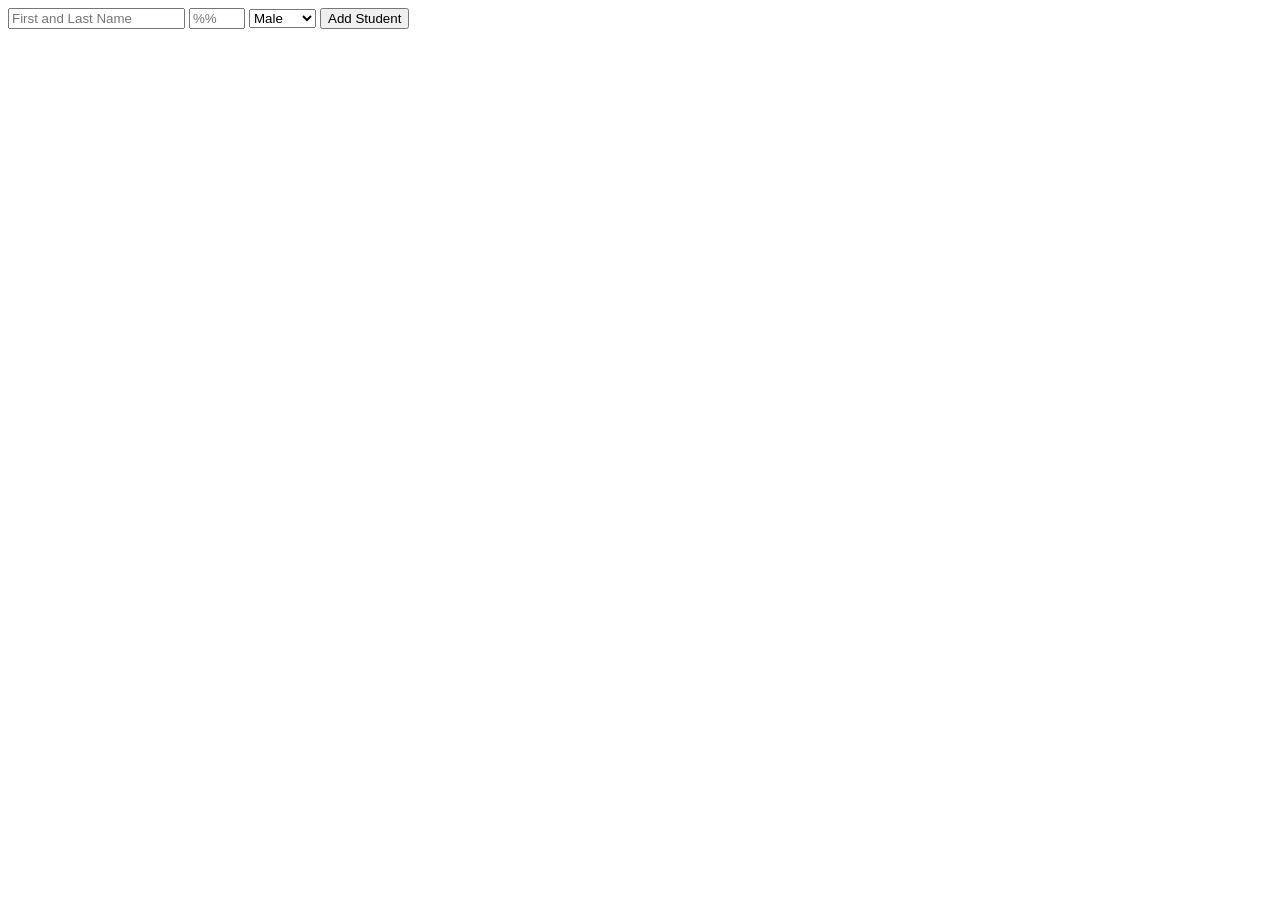
==== data-organization/display.html @ 73357dd5 "what i did finished my array, added object, fetched the objects data from html" ====
<!DOCTYPE html>
<form id="studentForm">
    <input type = "text" id = "name" placeHolder = "First and Last Name" required/>
    <input type = "number" id = "grade" placeHolder = "%%" min = "0" max = "100" required/>
    <select id = "sex" required>
        <option value="Male">Male</option>
        <option value="Female">Female</option>
        <option value="Other">Other</option>
    </select>
    <button type="submit">Add Student</button>
</form>

<ul id="studentList"></ul>
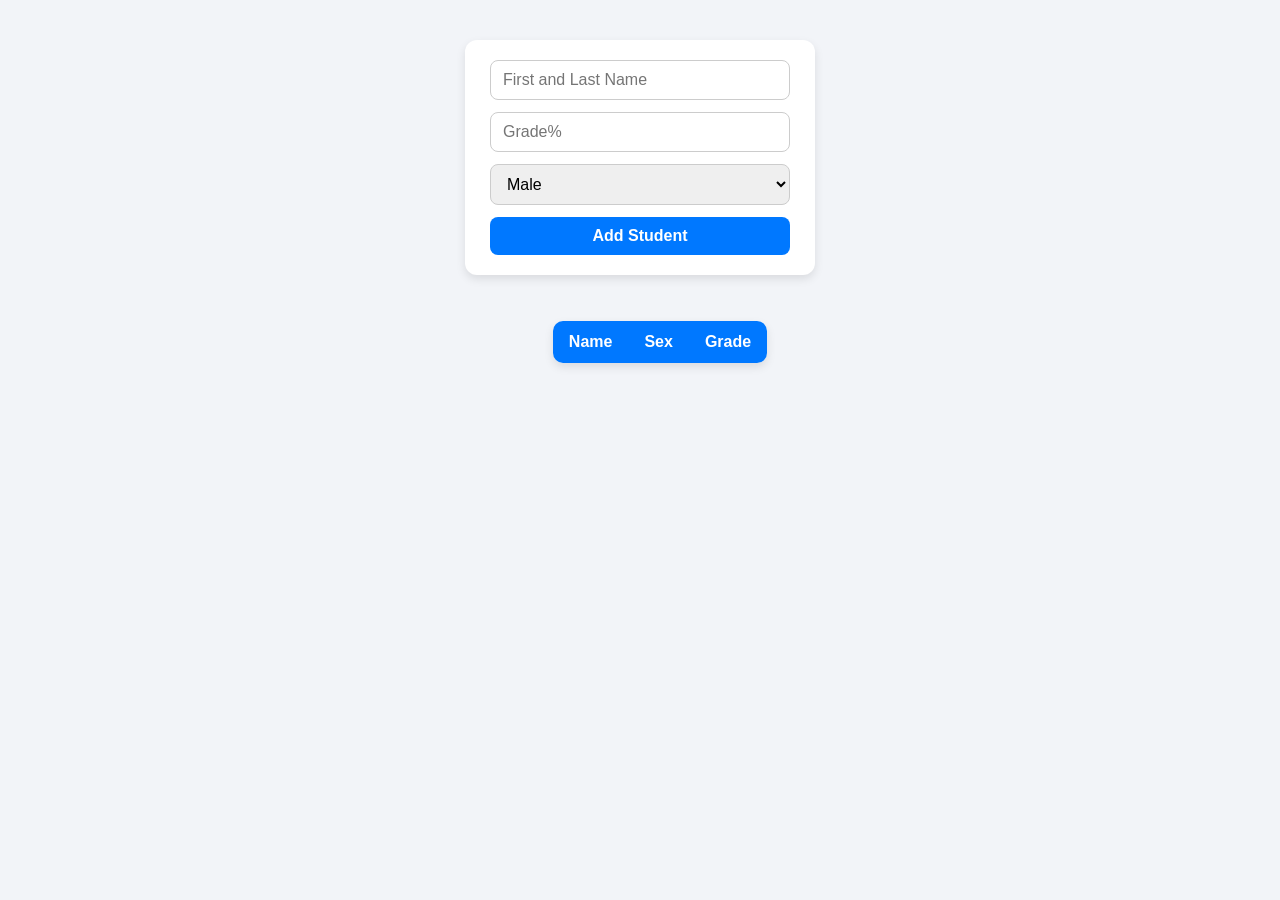
==== commit 1d6d5258: "What I did created a table, gave CSS, assigned my student variable to fill the table" ====
--- a/data-organization/display.html
+++ b/data-organization/display.html
@@ -1,13 +1,26 @@
 <!DOCTYPE html>
+<head>
+  <link rel="stylesheet" type="text/css" href="style.css" />
+</head>
 <form id="studentForm">
     <input type = "text" id = "name" placeHolder = "First and Last Name" required/>
-    <input type = "number" id = "grade" placeHolder = "%%" min = "0" max = "100" required/>
+    <input type = "number" id = "grade" placeHolder = "Grade%" min = "0" max = "100" required/>
     <select id = "sex" required>
         <option value="Male">Male</option>
         <option value="Female">Female</option>
         <option value="Other">Other</option>
     </select>
-    <button type="submit">Add Student</button>
+    <button onclick="addStudent()" type="submit">Add Student</button>
+    <script src="sketch.js"></script>
 </form>
 
-<ul id="studentList"></ul>+<ul id="studentList">
+<table>
+  <tr>
+    <th>Name</th>
+    <th>Sex</th>
+    <th>Grade</th>
+  </tr>
+
+</table>
+</ul>
--- a/data-organization/style.css
+++ b/data-organization/style.css
@@ -0,0 +1,83 @@
+body {
+  font-family: "Segoe UI", Arial, sans-serif;
+  background: #f2f4f8;
+  display: flex;
+  flex-direction: column;
+  align-items: center;
+  margin: 0;
+  padding: 40px 0;
+}
+
+h1 {
+  color: #333;
+  margin-bottom: 20px;
+}
+
+form {
+  background: #fff;
+  padding: 20px 25px;
+  border-radius: 12px;
+  box-shadow: 0 4px 10px rgba(0,0,0,0.1);
+  display: flex;
+  flex-direction: column;
+  gap: 12px;
+  width: 300px;
+}
+
+form input,
+form select,
+form button {
+  font-size: 16px;
+  padding: 10px 12px;
+  border-radius: 8px;
+  border: 1px solid #ccc;
+  outline: none;
+  transition: border-color 0.2s ease;
+}
+
+form input:focus,
+form select:focus {
+  border-color: #0078ff;
+}
+
+form button {
+  background: #0078ff;
+  color: white;
+  border: none;
+  cursor: pointer;
+  font-weight: bold;
+  transition: background 0.2s ease;
+}
+
+form button:hover {
+  background: #005fcc;
+}
+
+table {
+  margin-top: 30px;
+  border-collapse: collapse;
+  width: 80%;
+  max-width: 600px;
+  background: #fff;
+  border-radius: 10px;
+  overflow: hidden;
+  box-shadow: 0 4px 10px rgba(0,0,0,0.1);
+}
+
+th, td {
+  text-align: left;
+  padding: 12px 16px;
+}
+
+th {
+  background: #0078ff;
+  color: white;
+}
+
+tr:nth-child(even) {
+  background: #f9f9f9;
+}
+
+tr:hover {
+  background: #eef4ff;
+}
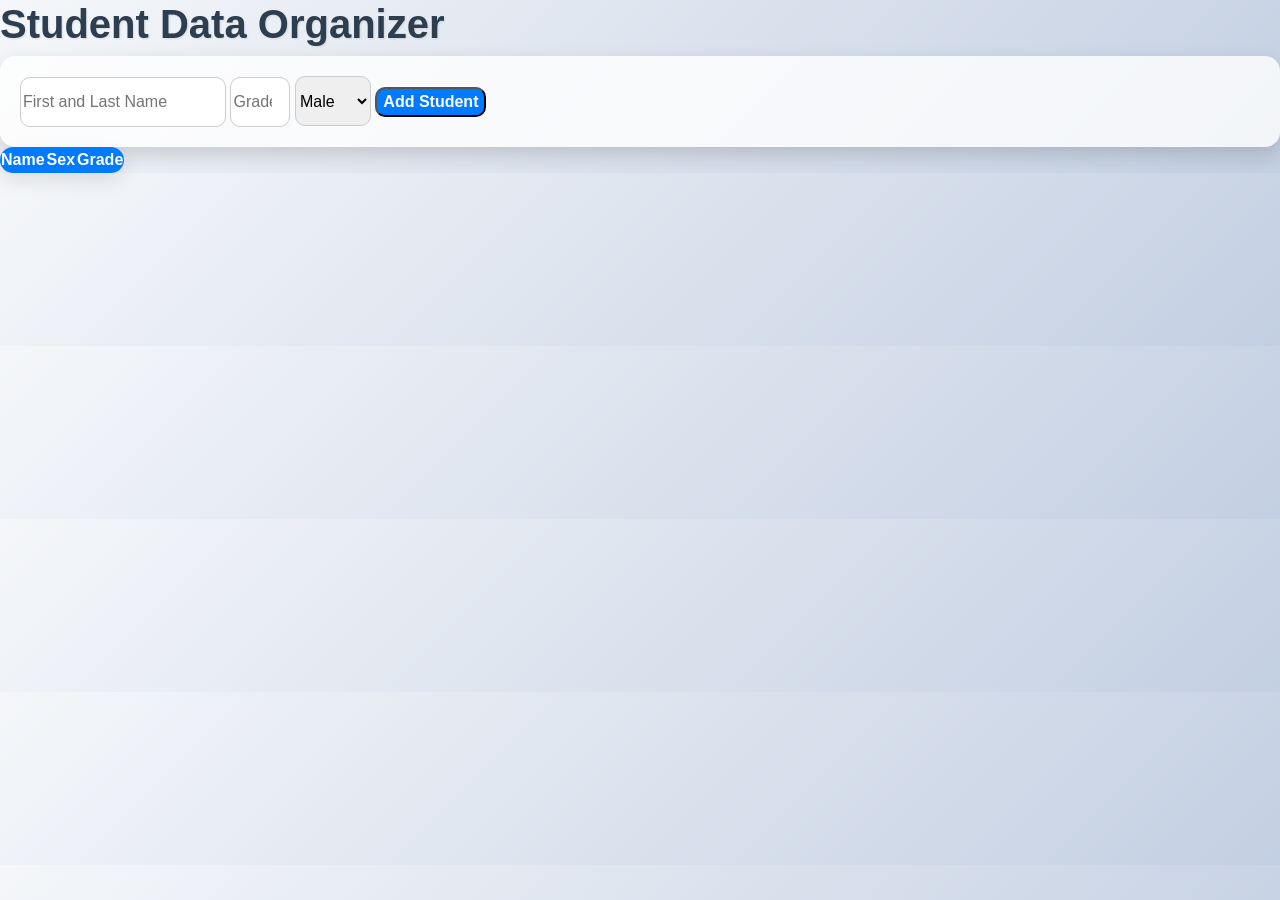
==== commit 09315283: "things i did added bootstrap and it somehow managed to ruin my code so I just spent my time fixing t" ====
--- a/data-organization/display.html
+++ b/data-organization/display.html
@@ -1,26 +1,39 @@
 <!DOCTYPE html>
+<html lang="en">
 <head>
-  <link rel="stylesheet" type="text/css" href="style.css" />
+  <link href="https://cdn.jsdelivr.net/npm/bootstrap@5.3.8/dist/css/bootstrap.min.css" rel="stylesheet" integrity="sha384-sRIl4kxILFvY47J16cr9ZwB07vP4J8+LH7qKQnuqkuIAvNWLzeN8tE5YBujZqJLB" crossorigin="anonymous">
+  <script src="https://cdn.jsdelivr.net/npm/bootstrap@5.3.8/dist/js/bootstrap.bundle.min.js" integrity="sha384-FKyoEForCGlyvwx9Hj09JcYn3nv7wiPVlz7YYwJrWVcXK/BmnVDxM+D2scQbITxI" crossorigin="anonymous"></script>
+  <meta charset="UTF-8" />
+  <meta name="viewport" content="width=device-width, initial-scale=1.0" />
+  <link rel="stylesheet" href="style.css" />
+  <title>Student Organizer</title>
 </head>
-<form id="studentForm">
-    <input type = "text" id = "name" placeHolder = "First and Last Name" required/>
-    <input type = "number" id = "grade" placeHolder = "Grade%" min = "0" max = "100" required/>
-    <select id = "sex" required>
-        <option value="Male">Male</option>
-        <option value="Female">Female</option>
-        <option value="Other">Other</option>
+<body>
+  <h1>Student Data Organizer</h1>
+
+  <form id="studentForm">
+    <input type="text" id="name" placeholder="First and Last Name" required />
+    <input type="number" id="grade" placeholder="Grade%" min="0" max="100" required />
+    <select id="sex" required>
+      <option value="Male">Male</option>
+      <option value="Female">Female</option>
+      <option value="Other">Other</option>
     </select>
-    <button onclick="addStudent()" type="submit">Add Student</button>
-    <script src="sketch.js"></script>
-</form>
+    <button type="button" onclick="addStudent()">Add Student</button>
+  </form>
 
-<ul id="studentList">
-<table>
-  <tr>
-    <th>Name</th>
-    <th>Sex</th>
-    <th>Grade</th>
-  </tr>
+  <table id="studentList">
+    <thead>
+      <tr>
+        <th>Name</th>
+        <th>Sex</th>
+        <th>Grade</th>
+      </tr>
+    </thead>
+    <tbody>
+    </tbody>
+  </table>
 
-</table>
-</ul>+  <script src="sketch.js"></script>
+</body>
+</html>
--- a/data-organization/style.css
+++ b/data-organization/style.css
@@ -1,83 +1,93 @@
+/* ================== Body & Background ================== */
 body {
-  font-family: "Segoe UI", Arial, sans-serif;
-  background: #f2f4f8;
-  display: flex;
-  flex-direction: column;
-  align-items: center;
-  margin: 0;
-  padding: 40px 0;
+  background: linear-gradient(135deg, #f5f7fa, #c3cfe2);
+  font-family: 'Segoe UI', Tahoma, Geneva, Verdana, sans-serif;
 }
 
+/* ================== Heading ================== */
 h1 {
-  color: #333;
-  margin-bottom: 20px;
+  font-weight: 700;
+  color: #2c3e50;
+  text-shadow: 1px 1px 2px rgba(0,0,0,0.1);
 }
 
-form {
-  background: #fff;
-  padding: 20px 25px;
-  border-radius: 12px;
-  box-shadow: 0 4px 10px rgba(0,0,0,0.1);
-  display: flex;
-  flex-direction: column;
-  gap: 12px;
-  width: 300px;
+/* ================== Form Card ================== */
+#studentForm {
+  background: #ffffffcc; /* semi-transparent white */
+  padding: 20px;
+  border-radius: 15px;
+  box-shadow: 0 8px 20px rgba(0,0,0,0.15);
 }
 
-form input,
-form select,
-form button {
-  font-size: 16px;
-  padding: 10px 12px;
-  border-radius: 8px;
+/* Inputs and Selects */
+#studentForm input,
+#studentForm select {
+  height: 50px;
+  font-size: 1rem;
+  border-radius: 10px;
   border: 1px solid #ccc;
-  outline: none;
-  transition: border-color 0.2s ease;
+  transition: all 0.2s ease-in-out;
 }
 
-form input:focus,
-form select:focus {
-  border-color: #0078ff;
+/* Focus state */
+#studentForm input:focus,
+#studentForm select:focus {
+  border-color: #007bff;
+  box-shadow: 0 0 5px rgba(0, 123, 255, 0.5);
+  outline: none;
 }
 
-form button {
-  background: #0078ff;
+/* Button */
+#studentForm button {
+  background-color: #007bff;
   color: white;
-  border: none;
-  cursor: pointer;
-  font-weight: bold;
-  transition: background 0.2s ease;
+  font-weight: 600;
+  border-radius: 10px;
+  transition: all 0.2s ease-in-out;
 }
 
-form button:hover {
-  background: #005fcc;
+#studentForm button:hover {
+  background-color: #0056b3;
+  transform: scale(1.05);
 }
 
-table {
-  margin-top: 30px;
-  border-collapse: collapse;
-  width: 80%;
-  max-width: 600px;
+/* ================== Table ================== */
+#studentList {
   background: #fff;
-  border-radius: 10px;
+  border-radius: 15px;
   overflow: hidden;
-  box-shadow: 0 4px 10px rgba(0,0,0,0.1);
+  box-shadow: 0 8px 20px rgba(0,0,0,0.1);
 }
 
-th, td {
-  text-align: left;
-  padding: 12px 16px;
+#studentList th {
+  background-color: #007bff !important;
+  color: white;
+  font-weight: 600;
+  text-align: center;
 }
 
-th {
-  background: #0078ff;
-  color: white;
+#studentList td {
+  text-align: center;
+  vertical-align: middle;
+  font-size: 0.95rem;
+  padding: 12px;
 }
 
-tr:nth-child(even) {
-  background: #f9f9f9;
+/* Striped row highlight */
+#studentList tbody tr:nth-child(even) {
+  background-color: #f1f7ff;
 }
 
-tr:hover {
-  background: #eef4ff;
+#studentList tbody tr:hover {
+  background-color: #d0e4ff;
+  transition: background-color 0.2s ease-in-out;
 }
+
+/* ================== Responsive tweaks ================== */
+@media (max-width: 768px) {
+  #studentForm .col-md-5,
+  #studentForm .col-md-3,
+  #studentForm .col-md-2 {
+    margin-bottom: 10px;
+  }
+}
